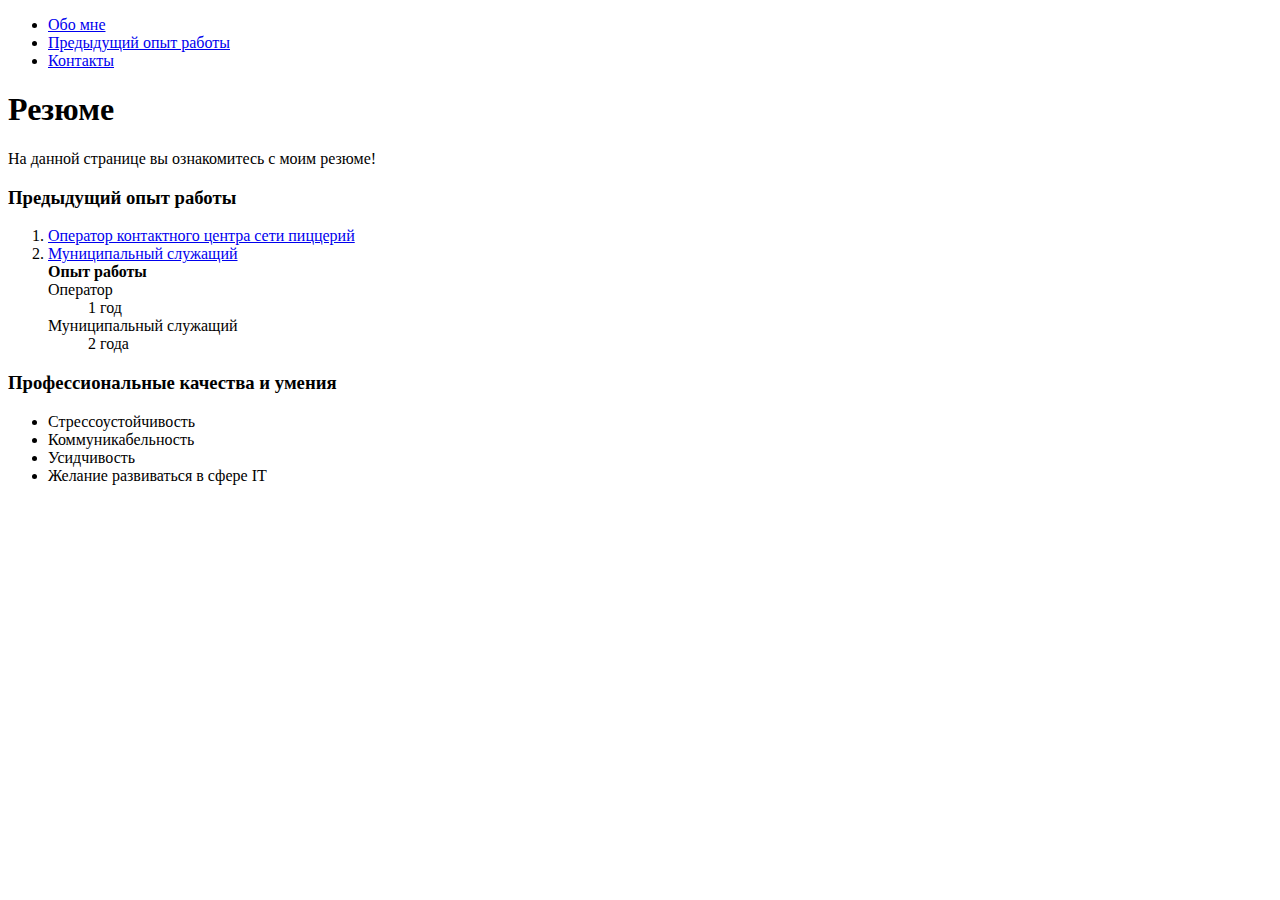
==== index.html @ 7b22079d "Add files via upload" ====
<!DOCTYPE html>
<html lang="ru">
  <head>
    <meta charset="UTF-8">
    <title>Мое резюме</title>
    <link rel="stylesheet" href="E:\Программирование\Обучение\Hexlet\Директория 1\style.css">
   </head>
   <body>
    <header>
      <nav>
      <ul>
        <li><a href ="#">Обо мне</a></li>
        <li><a href ="#">Предыдущий опыт работы</a></li>
        <li><a href ="#">Контакты</a></li>
      </ul>
        </nav>
    </header>

      <main>
        <h1>Резюме</h1>
        <p>На данной странице вы ознакомитесь с моим резюме!</p>
        <section>
        <h3>Предыдущий опыт работы</h3>
        <ol>
          <li><a href="https://yespizza.ru/" target="_blank">Оператор контактного центра сети пиццерий</a></li>
          <li><a href="https://www.kaluga-gov.ru//" target="_blank">Муниципальный служащий</a></li>
        <dl><strong>Опыт работы</strong>
          <dt>Оператор</dt>
          <dd>1 год</dd>
          <dt>Муниципальный служащий</dt>
          <dd>2 года</dd>
        </dl>
        </ol>
        </section>
        <section>
          <h3>Профессиональные качества и умения</h3>
          <ul>
            <li>Стрессоустойчивость</li>
            <li>Коммуникабельность</li>
            <li>Усидчивость</li>
            <li>Желание развиваться в сфере IT</li>
            </ul>
          </section>
        </main>
  </body>
</html>
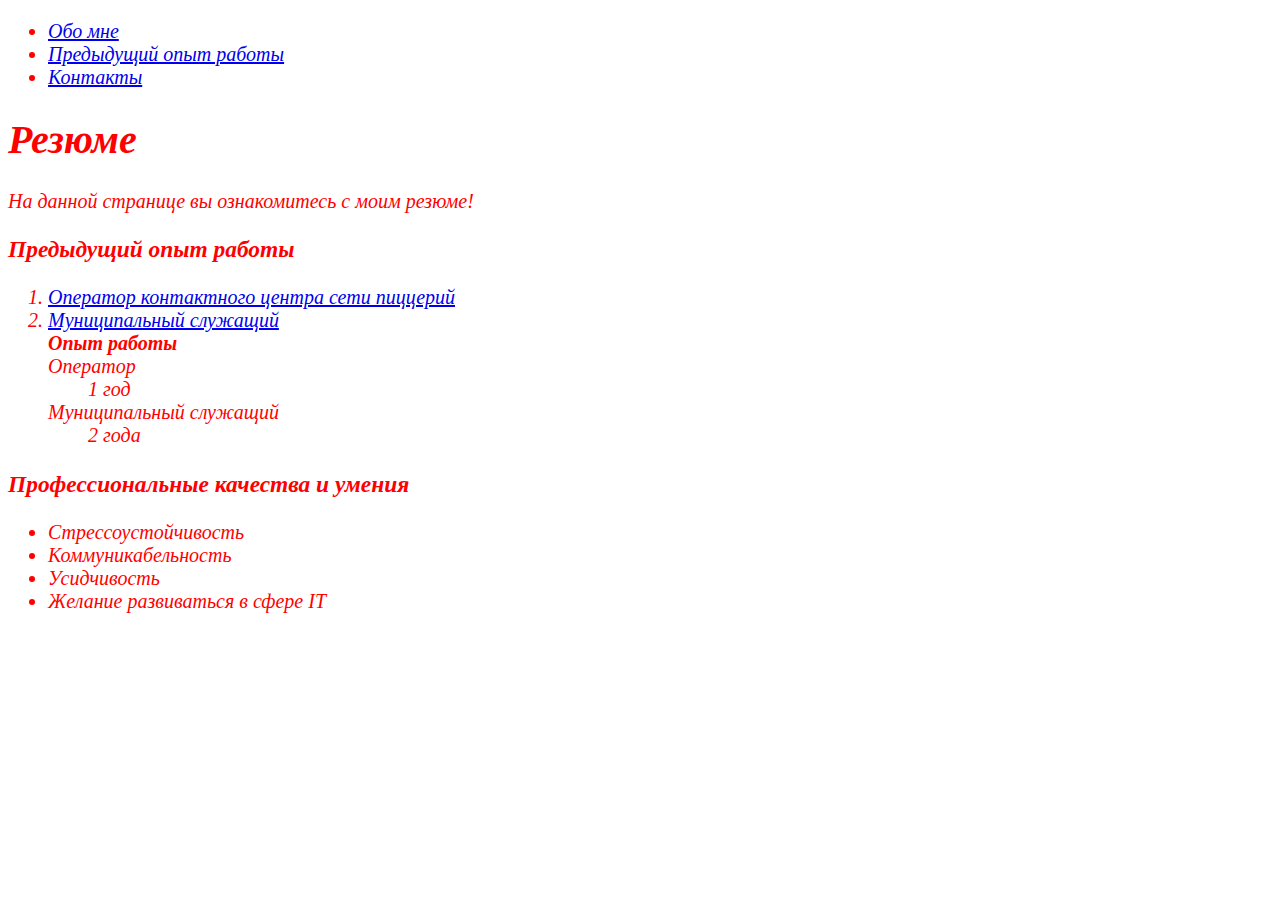
==== commit 06226b75: "Update index.html" ====
--- a/index.html
+++ b/index.html
@@ -3,7 +3,7 @@
   <head>
     <meta charset="UTF-8">
     <title>Мое резюме</title>
-    <link rel="stylesheet" href="E:\Программирование\Обучение\Hexlet\Директория 1\style.css">
+    <link rel="stylesheet" href="../style.css">
    </head>
    <body>
     <header>
@@ -47,4 +47,4 @@
 
         
       
-      +      
--- a/style.css
+++ b/style.css
@@ -0,0 +1,5 @@
+body {
+	color:  red;
+	font-size: 20px;
+	font-style: italic;
+}